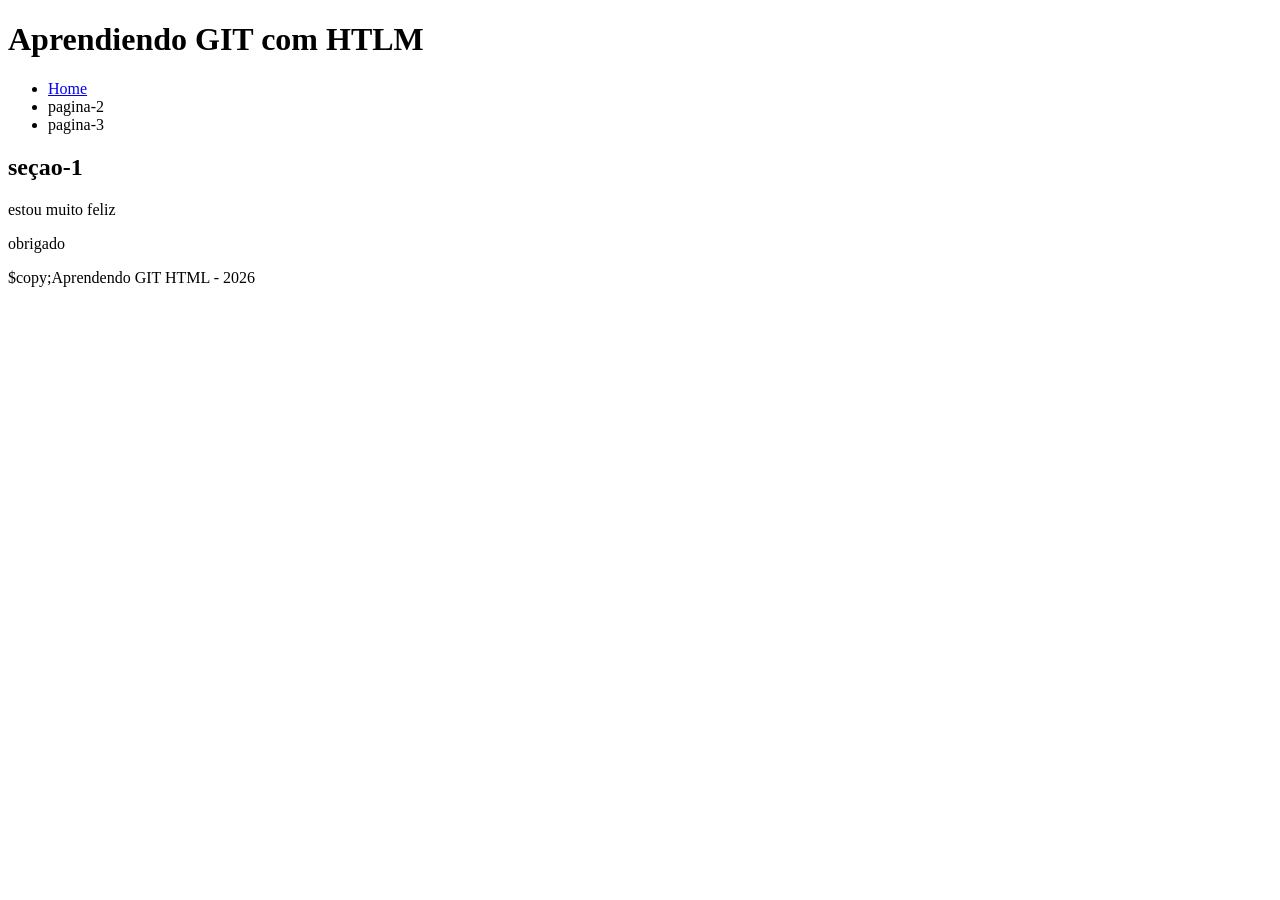
==== pagina1.html @ 3d4db508 "pagina 1 criada e conetada a home." ====
<!DOCTYPE html>
<!-- este e DTD do html. -->
<!-- cometario -->
<html lang="pt-BR">

       <head>   
		<meta charset="UTF-8">
		<title>Primeira Aula</title>
	</head>

	<body>
		<header>
		   <h1>Aprendiendo GIT com HTLM</h1>
		   <nav>
		    <ul>
			    <li> <a href="./index.HTML">Home</a></li>
				<li>pagina-2</li>
				<li>pagina-3</li>
			</ul>
		   </nav>
		</header>
		<main>
		  <section>
                      <h2>seçao-1</h2>
                      <p>estou muito feliz</p>
		      <p>obrigado</p>
		  </section>	

		</main>
  		<footer>
		   <p>$copy;Aprendendo GIT HTML - 2026</p>
		<footer>	
		
		


	</body> 
</html>
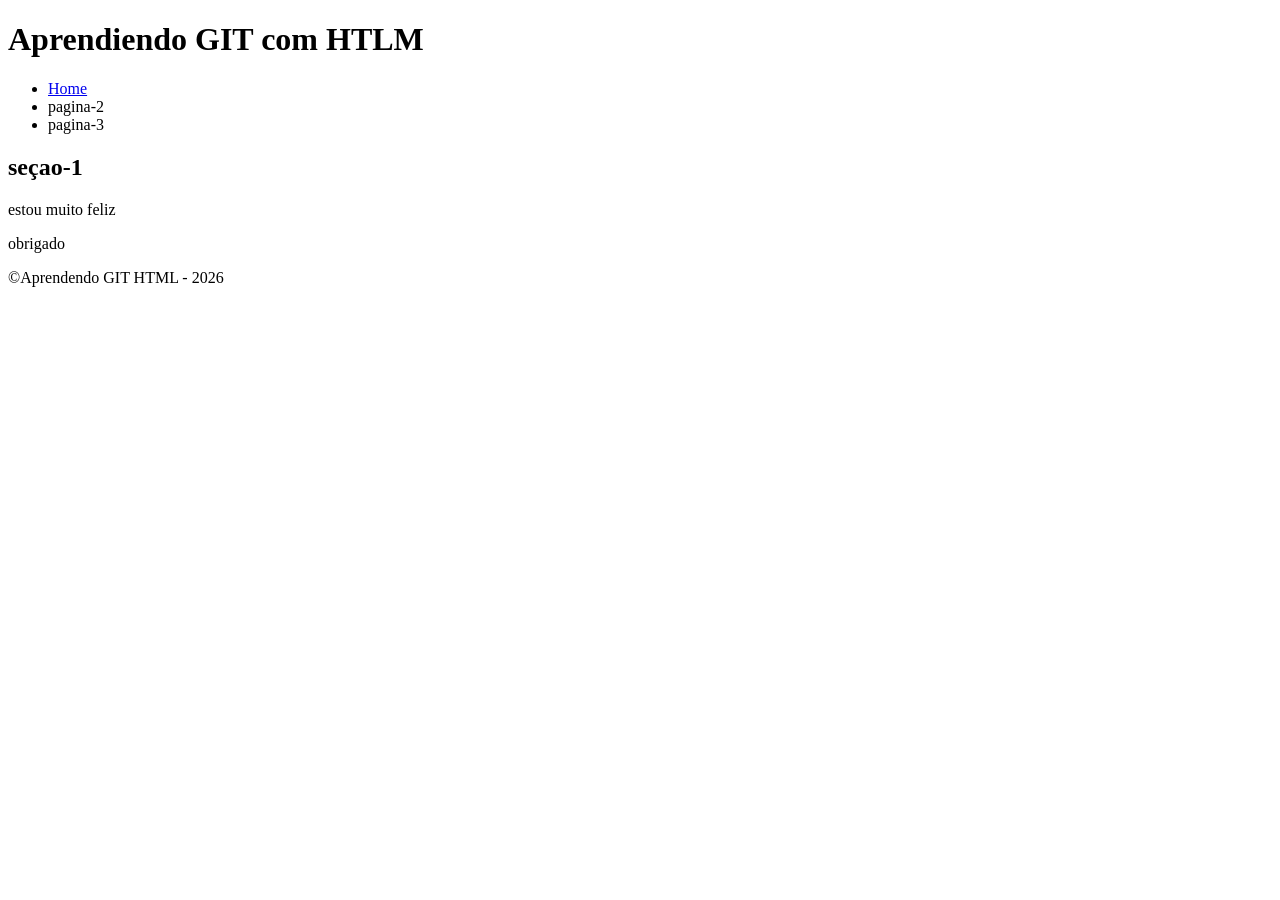
==== commit b7d40e29: "pagina 1 criada e conetada a home." ====
--- a/pagina1.html
+++ b/pagina1.html
@@ -28,7 +28,7 @@
 
 		</main>
   		<footer>
-		   <p>$copy;Aprendendo GIT HTML - 2026</p>
+		   <p>&copy;Aprendendo GIT HTML - 2026</p>
 		<footer>	
 		
 		
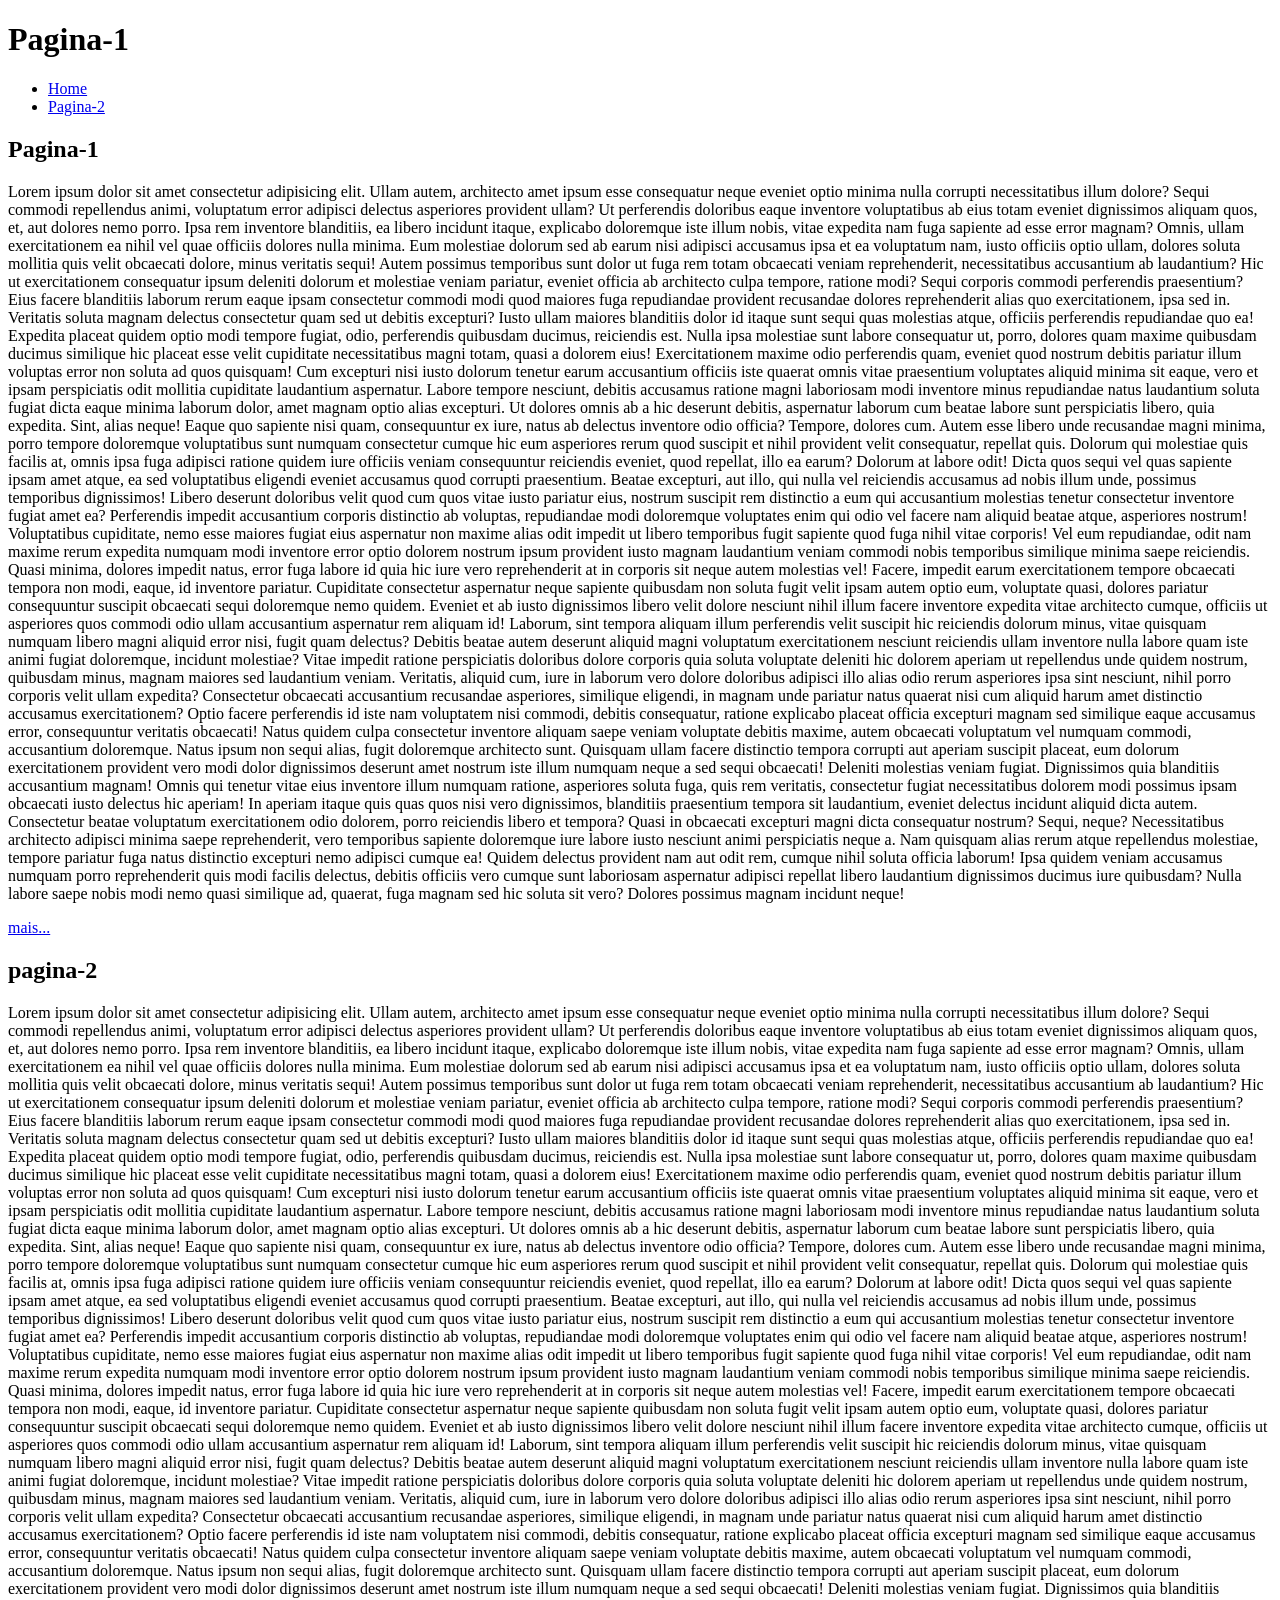
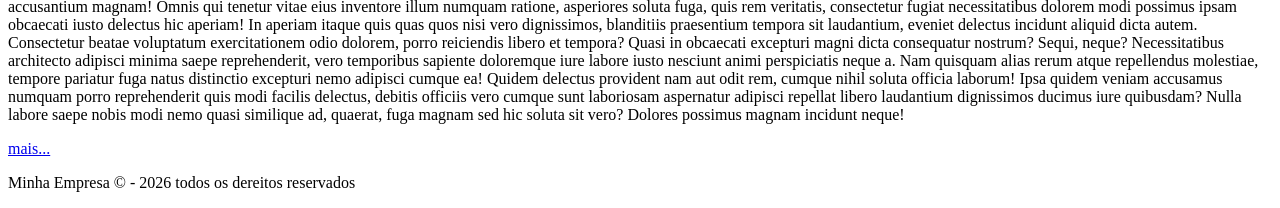
==== commit 63952325: "feat : contenido actulizado de la pagina." ====
--- a/pagina1.html
+++ b/pagina1.html
@@ -1,38 +1,36 @@
 <!DOCTYPE html>
-<!-- este e DTD do html. -->
-<!-- cometario -->
-<html lang="pt-BR">
+<html lang="pt-br">
+<head>
+	<meta charset="UTF-8">
+	<meta name="viewport" content="width=device-width, initial-scale=1.0">
+	<title>pagina inicial</title>
+</head>
+<body>
+	<header>
+		<h1>Pagina-1</h1>
+		<nav>
+	</header>
+			<ul>
+				<li> <a href="./index.html">Home</a></li>
+				<li> <a href="#">Pagina-2</a></li>
+			</ul>
+		</nav>
+	<main>
+		<section>
+			<h2>Pagina-1</h2>
+			<P>Lorem ipsum dolor sit amet consectetur adipisicing elit. Ullam autem, architecto amet ipsum esse consequatur neque eveniet optio minima nulla corrupti necessitatibus illum dolore? Sequi commodi repellendus animi, voluptatum error adipisci delectus asperiores provident ullam? Ut perferendis doloribus eaque inventore voluptatibus ab eius totam eveniet dignissimos aliquam quos, et, aut dolores nemo porro. Ipsa rem inventore blanditiis, ea libero incidunt itaque, explicabo doloremque iste illum nobis, vitae expedita nam fuga sapiente ad esse error magnam? Omnis, ullam exercitationem ea nihil vel quae officiis dolores nulla minima. Eum molestiae dolorum sed ab earum nisi adipisci accusamus ipsa et ea voluptatum nam, iusto officiis optio ullam, dolores soluta mollitia quis velit obcaecati dolore, minus veritatis sequi! Autem possimus temporibus sunt dolor ut fuga rem totam obcaecati veniam reprehenderit, necessitatibus accusantium ab laudantium? Hic ut exercitationem consequatur ipsum deleniti dolorum et molestiae veniam pariatur, eveniet officia ab architecto culpa tempore, ratione modi? Sequi corporis commodi perferendis praesentium? Eius facere blanditiis laborum rerum eaque ipsam consectetur commodi modi quod maiores fuga repudiandae provident recusandae dolores reprehenderit alias quo exercitationem, ipsa sed in. Veritatis soluta magnam delectus consectetur quam sed ut debitis excepturi? Iusto ullam maiores blanditiis dolor id itaque sunt sequi quas molestias atque, officiis perferendis repudiandae quo ea! Expedita placeat quidem optio modi tempore fugiat, odio, perferendis quibusdam ducimus, reiciendis est. Nulla ipsa molestiae sunt labore consequatur ut, porro, dolores quam maxime quibusdam ducimus similique hic placeat esse velit cupiditate necessitatibus magni totam, quasi a dolorem eius! Exercitationem maxime odio perferendis quam, eveniet quod nostrum debitis pariatur illum voluptas error non soluta ad quos quisquam! Cum excepturi nisi iusto dolorum tenetur earum accusantium officiis iste quaerat omnis vitae praesentium voluptates aliquid minima sit eaque, vero et ipsam perspiciatis odit mollitia cupiditate laudantium aspernatur. Labore tempore nesciunt, debitis accusamus ratione magni laboriosam modi inventore minus repudiandae natus laudantium soluta fugiat dicta eaque minima laborum dolor, amet magnam optio alias excepturi. Ut dolores omnis ab a hic deserunt debitis, aspernatur laborum cum beatae labore sunt perspiciatis libero, quia expedita. Sint, alias neque! Eaque quo sapiente nisi quam, consequuntur ex iure, natus ab delectus inventore odio officia? Tempore, dolores cum. Autem esse libero unde recusandae magni minima, porro tempore doloremque voluptatibus sunt numquam consectetur cumque hic eum asperiores rerum quod suscipit et nihil provident velit consequatur, repellat quis. Dolorum qui molestiae quis facilis at, omnis ipsa fuga adipisci ratione quidem iure officiis veniam consequuntur reiciendis eveniet, quod repellat, illo ea earum? Dolorum at labore odit! Dicta quos sequi vel quas sapiente ipsam amet atque, ea sed voluptatibus eligendi eveniet accusamus quod corrupti praesentium. Beatae excepturi, aut illo, qui nulla vel reiciendis accusamus ad nobis illum unde, possimus temporibus dignissimos! Libero deserunt doloribus velit quod cum quos vitae iusto pariatur eius, nostrum suscipit rem distinctio a eum qui accusantium molestias tenetur consectetur inventore fugiat amet ea? Perferendis impedit accusantium corporis distinctio ab voluptas, repudiandae modi doloremque voluptates enim qui odio vel facere nam aliquid beatae atque, asperiores nostrum! Voluptatibus cupiditate, nemo esse maiores fugiat eius aspernatur non maxime alias odit impedit ut libero temporibus fugit sapiente quod fuga nihil vitae corporis! Vel eum repudiandae, odit nam maxime rerum expedita numquam modi inventore error optio dolorem nostrum ipsum provident iusto magnam laudantium veniam commodi nobis temporibus similique minima saepe reiciendis. Quasi minima, dolores impedit natus, error fuga labore id quia hic iure vero reprehenderit at in corporis sit neque autem molestias vel! Facere, impedit earum exercitationem tempore obcaecati tempora non modi, eaque, id inventore pariatur. Cupiditate consectetur aspernatur neque sapiente quibusdam non soluta fugit velit ipsam autem optio eum, voluptate quasi, dolores pariatur consequuntur suscipit obcaecati sequi doloremque nemo quidem. Eveniet et ab iusto dignissimos libero velit dolore nesciunt nihil illum facere inventore expedita vitae architecto cumque, officiis ut asperiores quos commodi odio ullam accusantium aspernatur rem aliquam id! Laborum, sint tempora aliquam illum perferendis velit suscipit hic reiciendis dolorum minus, vitae quisquam numquam libero magni aliquid error nisi, fugit quam delectus? Debitis beatae autem deserunt aliquid magni voluptatum exercitationem nesciunt reiciendis ullam inventore nulla labore quam iste animi fugiat doloremque, incidunt molestiae? Vitae impedit ratione perspiciatis doloribus dolore corporis quia soluta voluptate deleniti hic dolorem aperiam ut repellendus unde quidem nostrum, quibusdam minus, magnam maiores sed laudantium veniam. Veritatis, aliquid cum, iure in laborum vero dolore doloribus adipisci illo alias odio rerum asperiores ipsa sint nesciunt, nihil porro corporis velit ullam expedita? Consectetur obcaecati accusantium recusandae asperiores, similique eligendi, in magnam unde pariatur natus quaerat nisi cum aliquid harum amet distinctio accusamus exercitationem? Optio facere perferendis id iste nam voluptatem nisi commodi, debitis consequatur, ratione explicabo placeat officia excepturi magnam sed similique eaque accusamus error, consequuntur veritatis obcaecati! Natus quidem culpa consectetur inventore aliquam saepe veniam voluptate debitis maxime, autem obcaecati voluptatum vel numquam commodi, accusantium doloremque. Natus ipsum non sequi alias, fugit doloremque architecto sunt. Quisquam ullam facere distinctio tempora corrupti aut aperiam suscipit placeat, eum dolorum exercitationem provident vero modi dolor dignissimos deserunt amet nostrum iste illum numquam neque a sed sequi obcaecati! Deleniti molestias veniam fugiat. Dignissimos quia blanditiis accusantium magnam! Omnis qui tenetur vitae eius inventore illum numquam ratione, asperiores soluta fuga, quis rem veritatis, consectetur fugiat necessitatibus dolorem modi possimus ipsam obcaecati iusto delectus hic aperiam! In aperiam itaque quis quas quos nisi vero dignissimos, blanditiis praesentium tempora sit laudantium, eveniet delectus incidunt aliquid dicta autem. Consectetur beatae voluptatum exercitationem odio dolorem, porro reiciendis libero et tempora? Quasi in obcaecati excepturi magni dicta consequatur nostrum? Sequi, neque? Necessitatibus architecto adipisci minima saepe reprehenderit, vero temporibus sapiente doloremque iure labore iusto nesciunt animi perspiciatis neque a. Nam quisquam alias rerum atque repellendus molestiae, tempore pariatur fuga natus distinctio excepturi nemo adipisci cumque ea! Quidem delectus provident nam aut odit rem, cumque nihil soluta officia laborum! Ipsa quidem veniam accusamus numquam porro reprehenderit quis modi facilis delectus, debitis officiis vero cumque sunt laboriosam aspernatur adipisci repellat libero laudantium dignissimos ducimus iure quibusdam? Nulla labore saepe nobis modi nemo quasi similique ad, quaerat, fuga magnam sed hic soluta sit vero? Dolores possimus magnam incidunt neque!</P> <a href="#">mais...</a>
+			
+		</section>
+		<section>
+			<h2>pagina-2</h2>
+			<P>Lorem ipsum dolor sit amet consectetur adipisicing elit. Ullam autem, architecto amet ipsum esse consequatur neque eveniet optio minima nulla corrupti necessitatibus illum dolore? Sequi commodi repellendus animi, voluptatum error adipisci delectus asperiores provident ullam? Ut perferendis doloribus eaque inventore voluptatibus ab eius totam eveniet dignissimos aliquam quos, et, aut dolores nemo porro. Ipsa rem inventore blanditiis, ea libero incidunt itaque, explicabo doloremque iste illum nobis, vitae expedita nam fuga sapiente ad esse error magnam? Omnis, ullam exercitationem ea nihil vel quae officiis dolores nulla minima. Eum molestiae dolorum sed ab earum nisi adipisci accusamus ipsa et ea voluptatum nam, iusto officiis optio ullam, dolores soluta mollitia quis velit obcaecati dolore, minus veritatis sequi! Autem possimus temporibus sunt dolor ut fuga rem totam obcaecati veniam reprehenderit, necessitatibus accusantium ab laudantium? Hic ut exercitationem consequatur ipsum deleniti dolorum et molestiae veniam pariatur, eveniet officia ab architecto culpa tempore, ratione modi? Sequi corporis commodi perferendis praesentium? Eius facere blanditiis laborum rerum eaque ipsam consectetur commodi modi quod maiores fuga repudiandae provident recusandae dolores reprehenderit alias quo exercitationem, ipsa sed in. Veritatis soluta magnam delectus consectetur quam sed ut debitis excepturi? Iusto ullam maiores blanditiis dolor id itaque sunt sequi quas molestias atque, officiis perferendis repudiandae quo ea! Expedita placeat quidem optio modi tempore fugiat, odio, perferendis quibusdam ducimus, reiciendis est. Nulla ipsa molestiae sunt labore consequatur ut, porro, dolores quam maxime quibusdam ducimus similique hic placeat esse velit cupiditate necessitatibus magni totam, quasi a dolorem eius! Exercitationem maxime odio perferendis quam, eveniet quod nostrum debitis pariatur illum voluptas error non soluta ad quos quisquam! Cum excepturi nisi iusto dolorum tenetur earum accusantium officiis iste quaerat omnis vitae praesentium voluptates aliquid minima sit eaque, vero et ipsam perspiciatis odit mollitia cupiditate laudantium aspernatur. Labore tempore nesciunt, debitis accusamus ratione magni laboriosam modi inventore minus repudiandae natus laudantium soluta fugiat dicta eaque minima laborum dolor, amet magnam optio alias excepturi. Ut dolores omnis ab a hic deserunt debitis, aspernatur laborum cum beatae labore sunt perspiciatis libero, quia expedita. Sint, alias neque! Eaque quo sapiente nisi quam, consequuntur ex iure, natus ab delectus inventore odio officia? Tempore, dolores cum. Autem esse libero unde recusandae magni minima, porro tempore doloremque voluptatibus sunt numquam consectetur cumque hic eum asperiores rerum quod suscipit et nihil provident velit consequatur, repellat quis. Dolorum qui molestiae quis facilis at, omnis ipsa fuga adipisci ratione quidem iure officiis veniam consequuntur reiciendis eveniet, quod repellat, illo ea earum? Dolorum at labore odit! Dicta quos sequi vel quas sapiente ipsam amet atque, ea sed voluptatibus eligendi eveniet accusamus quod corrupti praesentium. Beatae excepturi, aut illo, qui nulla vel reiciendis accusamus ad nobis illum unde, possimus temporibus dignissimos! Libero deserunt doloribus velit quod cum quos vitae iusto pariatur eius, nostrum suscipit rem distinctio a eum qui accusantium molestias tenetur consectetur inventore fugiat amet ea? Perferendis impedit accusantium corporis distinctio ab voluptas, repudiandae modi doloremque voluptates enim qui odio vel facere nam aliquid beatae atque, asperiores nostrum! Voluptatibus cupiditate, nemo esse maiores fugiat eius aspernatur non maxime alias odit impedit ut libero temporibus fugit sapiente quod fuga nihil vitae corporis! Vel eum repudiandae, odit nam maxime rerum expedita numquam modi inventore error optio dolorem nostrum ipsum provident iusto magnam laudantium veniam commodi nobis temporibus similique minima saepe reiciendis. Quasi minima, dolores impedit natus, error fuga labore id quia hic iure vero reprehenderit at in corporis sit neque autem molestias vel! Facere, impedit earum exercitationem tempore obcaecati tempora non modi, eaque, id inventore pariatur. Cupiditate consectetur aspernatur neque sapiente quibusdam non soluta fugit velit ipsam autem optio eum, voluptate quasi, dolores pariatur consequuntur suscipit obcaecati sequi doloremque nemo quidem. Eveniet et ab iusto dignissimos libero velit dolore nesciunt nihil illum facere inventore expedita vitae architecto cumque, officiis ut asperiores quos commodi odio ullam accusantium aspernatur rem aliquam id! Laborum, sint tempora aliquam illum perferendis velit suscipit hic reiciendis dolorum minus, vitae quisquam numquam libero magni aliquid error nisi, fugit quam delectus? Debitis beatae autem deserunt aliquid magni voluptatum exercitationem nesciunt reiciendis ullam inventore nulla labore quam iste animi fugiat doloremque, incidunt molestiae? Vitae impedit ratione perspiciatis doloribus dolore corporis quia soluta voluptate deleniti hic dolorem aperiam ut repellendus unde quidem nostrum, quibusdam minus, magnam maiores sed laudantium veniam. Veritatis, aliquid cum, iure in laborum vero dolore doloribus adipisci illo alias odio rerum asperiores ipsa sint nesciunt, nihil porro corporis velit ullam expedita? Consectetur obcaecati accusantium recusandae asperiores, similique eligendi, in magnam unde pariatur natus quaerat nisi cum aliquid harum amet distinctio accusamus exercitationem? Optio facere perferendis id iste nam voluptatem nisi commodi, debitis consequatur, ratione explicabo placeat officia excepturi magnam sed similique eaque accusamus error, consequuntur veritatis obcaecati! Natus quidem culpa consectetur inventore aliquam saepe veniam voluptate debitis maxime, autem obcaecati voluptatum vel numquam commodi, accusantium doloremque. Natus ipsum non sequi alias, fugit doloremque architecto sunt. Quisquam ullam facere distinctio tempora corrupti aut aperiam suscipit placeat, eum dolorum exercitationem provident vero modi dolor dignissimos deserunt amet nostrum iste illum numquam neque a sed sequi obcaecati! Deleniti molestias veniam fugiat. Dignissimos quia blanditiis accusantium magnam! Omnis qui tenetur vitae eius inventore illum numquam ratione, asperiores soluta fuga, quis rem veritatis, consectetur fugiat necessitatibus dolorem modi possimus ipsam obcaecati iusto delectus hic aperiam! In aperiam itaque quis quas quos nisi vero dignissimos, blanditiis praesentium tempora sit laudantium, eveniet delectus incidunt aliquid dicta autem. Consectetur beatae voluptatum exercitationem odio dolorem, porro reiciendis libero et tempora? Quasi in obcaecati excepturi magni dicta consequatur nostrum? Sequi, neque? Necessitatibus architecto adipisci minima saepe reprehenderit, vero temporibus sapiente doloremque iure labore iusto nesciunt animi perspiciatis neque a. Nam quisquam alias rerum atque repellendus molestiae, tempore pariatur fuga natus distinctio excepturi nemo adipisci cumque ea! Quidem delectus provident nam aut odit rem, cumque nihil soluta officia laborum! Ipsa quidem veniam accusamus numquam porro reprehenderit quis modi facilis delectus, debitis officiis vero cumque sunt laboriosam aspernatur adipisci repellat libero laudantium dignissimos ducimus iure quibusdam? Nulla labore saepe nobis modi nemo quasi similique ad, quaerat, fuga magnam sed hic soluta sit vero? Dolores possimus magnam incidunt neque!</P> <a href="#">mais...</a>
+			
+		</section>
+	</main>
 
-       <head>   
-		<meta charset="UTF-8">
-		<title>Primeira Aula</title>
-	</head>
+	<footer>
+		<p>Minha Empresa &copy; - 2026 todos os dereitos reservados</p>
+	</footer> <! rodape do contenido 
 
-	<body>
-		<header>
-		   <h1>Aprendiendo GIT com HTLM</h1>
-		   <nav>
-		    <ul>
-			    <li> <a href="./index.HTML">Home</a></li>
-				<li>pagina-2</li>
-				<li>pagina-3</li>
-			</ul>
-		   </nav>
-		</header>
-		<main>
-		  <section>
-                      <h2>seçao-1</h2>
-                      <p>estou muito feliz</p>
-		      <p>obrigado</p>
-		  </section>	
-
-		</main>
-  		<footer>
-		   <p>&copy;Aprendendo GIT HTML - 2026</p>
-		<footer>	
-		
-		
-
-
-	</body> 
-</html>+</body>
+</html>
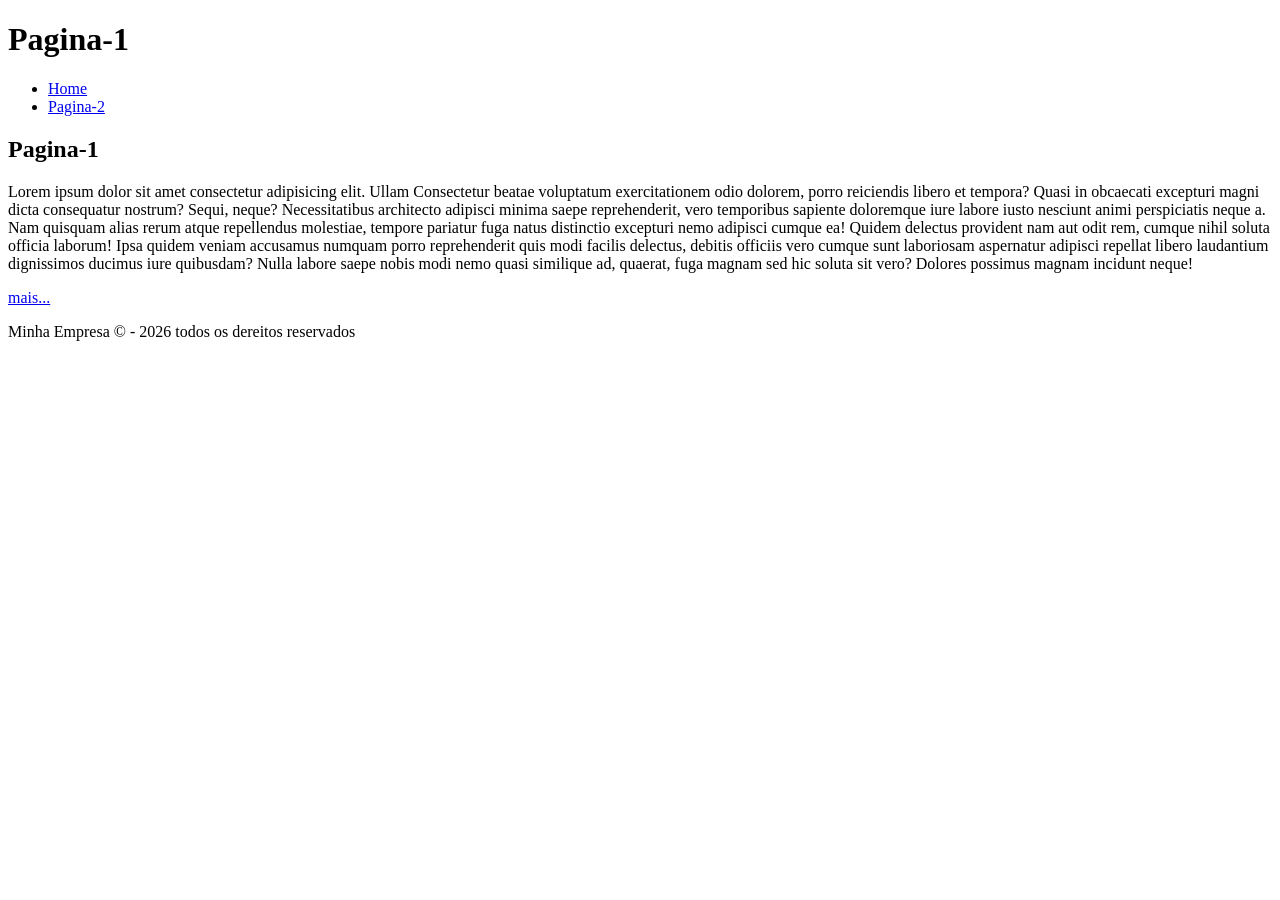
==== commit 37bede82: "# feat : actualzacion" ====
--- a/pagina1.html
+++ b/pagina1.html
@@ -9,22 +9,17 @@
 	<header>
 		<h1>Pagina-1</h1>
 		<nav>
-	</header>
+	
 			<ul>
 				<li> <a href="./index.html">Home</a></li>
-				<li> <a href="#">Pagina-2</a></li>
+				<li> <a href="./pagina2/pagina2.html">Pagina-2</a></li>
 			</ul>
 		</nav>
+	</header>	
 	<main>
 		<section>
 			<h2>Pagina-1</h2>
-			<P>Lorem ipsum dolor sit amet consectetur adipisicing elit. Ullam autem, architecto amet ipsum esse consequatur neque eveniet optio minima nulla corrupti necessitatibus illum dolore? Sequi commodi repellendus animi, voluptatum error adipisci delectus asperiores provident ullam? Ut perferendis doloribus eaque inventore voluptatibus ab eius totam eveniet dignissimos aliquam quos, et, aut dolores nemo porro. Ipsa rem inventore blanditiis, ea libero incidunt itaque, explicabo doloremque iste illum nobis, vitae expedita nam fuga sapiente ad esse error magnam? Omnis, ullam exercitationem ea nihil vel quae officiis dolores nulla minima. Eum molestiae dolorum sed ab earum nisi adipisci accusamus ipsa et ea voluptatum nam, iusto officiis optio ullam, dolores soluta mollitia quis velit obcaecati dolore, minus veritatis sequi! Autem possimus temporibus sunt dolor ut fuga rem totam obcaecati veniam reprehenderit, necessitatibus accusantium ab laudantium? Hic ut exercitationem consequatur ipsum deleniti dolorum et molestiae veniam pariatur, eveniet officia ab architecto culpa tempore, ratione modi? Sequi corporis commodi perferendis praesentium? Eius facere blanditiis laborum rerum eaque ipsam consectetur commodi modi quod maiores fuga repudiandae provident recusandae dolores reprehenderit alias quo exercitationem, ipsa sed in. Veritatis soluta magnam delectus consectetur quam sed ut debitis excepturi? Iusto ullam maiores blanditiis dolor id itaque sunt sequi quas molestias atque, officiis perferendis repudiandae quo ea! Expedita placeat quidem optio modi tempore fugiat, odio, perferendis quibusdam ducimus, reiciendis est. Nulla ipsa molestiae sunt labore consequatur ut, porro, dolores quam maxime quibusdam ducimus similique hic placeat esse velit cupiditate necessitatibus magni totam, quasi a dolorem eius! Exercitationem maxime odio perferendis quam, eveniet quod nostrum debitis pariatur illum voluptas error non soluta ad quos quisquam! Cum excepturi nisi iusto dolorum tenetur earum accusantium officiis iste quaerat omnis vitae praesentium voluptates aliquid minima sit eaque, vero et ipsam perspiciatis odit mollitia cupiditate laudantium aspernatur. Labore tempore nesciunt, debitis accusamus ratione magni laboriosam modi inventore minus repudiandae natus laudantium soluta fugiat dicta eaque minima laborum dolor, amet magnam optio alias excepturi. Ut dolores omnis ab a hic deserunt debitis, aspernatur laborum cum beatae labore sunt perspiciatis libero, quia expedita. Sint, alias neque! Eaque quo sapiente nisi quam, consequuntur ex iure, natus ab delectus inventore odio officia? Tempore, dolores cum. Autem esse libero unde recusandae magni minima, porro tempore doloremque voluptatibus sunt numquam consectetur cumque hic eum asperiores rerum quod suscipit et nihil provident velit consequatur, repellat quis. Dolorum qui molestiae quis facilis at, omnis ipsa fuga adipisci ratione quidem iure officiis veniam consequuntur reiciendis eveniet, quod repellat, illo ea earum? Dolorum at labore odit! Dicta quos sequi vel quas sapiente ipsam amet atque, ea sed voluptatibus eligendi eveniet accusamus quod corrupti praesentium. Beatae excepturi, aut illo, qui nulla vel reiciendis accusamus ad nobis illum unde, possimus temporibus dignissimos! Libero deserunt doloribus velit quod cum quos vitae iusto pariatur eius, nostrum suscipit rem distinctio a eum qui accusantium molestias tenetur consectetur inventore fugiat amet ea? Perferendis impedit accusantium corporis distinctio ab voluptas, repudiandae modi doloremque voluptates enim qui odio vel facere nam aliquid beatae atque, asperiores nostrum! Voluptatibus cupiditate, nemo esse maiores fugiat eius aspernatur non maxime alias odit impedit ut libero temporibus fugit sapiente quod fuga nihil vitae corporis! Vel eum repudiandae, odit nam maxime rerum expedita numquam modi inventore error optio dolorem nostrum ipsum provident iusto magnam laudantium veniam commodi nobis temporibus similique minima saepe reiciendis. Quasi minima, dolores impedit natus, error fuga labore id quia hic iure vero reprehenderit at in corporis sit neque autem molestias vel! Facere, impedit earum exercitationem tempore obcaecati tempora non modi, eaque, id inventore pariatur. Cupiditate consectetur aspernatur neque sapiente quibusdam non soluta fugit velit ipsam autem optio eum, voluptate quasi, dolores pariatur consequuntur suscipit obcaecati sequi doloremque nemo quidem. Eveniet et ab iusto dignissimos libero velit dolore nesciunt nihil illum facere inventore expedita vitae architecto cumque, officiis ut asperiores quos commodi odio ullam accusantium aspernatur rem aliquam id! Laborum, sint tempora aliquam illum perferendis velit suscipit hic reiciendis dolorum minus, vitae quisquam numquam libero magni aliquid error nisi, fugit quam delectus? Debitis beatae autem deserunt aliquid magni voluptatum exercitationem nesciunt reiciendis ullam inventore nulla labore quam iste animi fugiat doloremque, incidunt molestiae? Vitae impedit ratione perspiciatis doloribus dolore corporis quia soluta voluptate deleniti hic dolorem aperiam ut repellendus unde quidem nostrum, quibusdam minus, magnam maiores sed laudantium veniam. Veritatis, aliquid cum, iure in laborum vero dolore doloribus adipisci illo alias odio rerum asperiores ipsa sint nesciunt, nihil porro corporis velit ullam expedita? Consectetur obcaecati accusantium recusandae asperiores, similique eligendi, in magnam unde pariatur natus quaerat nisi cum aliquid harum amet distinctio accusamus exercitationem? Optio facere perferendis id iste nam voluptatem nisi commodi, debitis consequatur, ratione explicabo placeat officia excepturi magnam sed similique eaque accusamus error, consequuntur veritatis obcaecati! Natus quidem culpa consectetur inventore aliquam saepe veniam voluptate debitis maxime, autem obcaecati voluptatum vel numquam commodi, accusantium doloremque. Natus ipsum non sequi alias, fugit doloremque architecto sunt. Quisquam ullam facere distinctio tempora corrupti aut aperiam suscipit placeat, eum dolorum exercitationem provident vero modi dolor dignissimos deserunt amet nostrum iste illum numquam neque a sed sequi obcaecati! Deleniti molestias veniam fugiat. Dignissimos quia blanditiis accusantium magnam! Omnis qui tenetur vitae eius inventore illum numquam ratione, asperiores soluta fuga, quis rem veritatis, consectetur fugiat necessitatibus dolorem modi possimus ipsam obcaecati iusto delectus hic aperiam! In aperiam itaque quis quas quos nisi vero dignissimos, blanditiis praesentium tempora sit laudantium, eveniet delectus incidunt aliquid dicta autem. Consectetur beatae voluptatum exercitationem odio dolorem, porro reiciendis libero et tempora? Quasi in obcaecati excepturi magni dicta consequatur nostrum? Sequi, neque? Necessitatibus architecto adipisci minima saepe reprehenderit, vero temporibus sapiente doloremque iure labore iusto nesciunt animi perspiciatis neque a. Nam quisquam alias rerum atque repellendus molestiae, tempore pariatur fuga natus distinctio excepturi nemo adipisci cumque ea! Quidem delectus provident nam aut odit rem, cumque nihil soluta officia laborum! Ipsa quidem veniam accusamus numquam porro reprehenderit quis modi facilis delectus, debitis officiis vero cumque sunt laboriosam aspernatur adipisci repellat libero laudantium dignissimos ducimus iure quibusdam? Nulla labore saepe nobis modi nemo quasi similique ad, quaerat, fuga magnam sed hic soluta sit vero? Dolores possimus magnam incidunt neque!</P> <a href="#">mais...</a>
-			
-		</section>
-		<section>
-			<h2>pagina-2</h2>
-			<P>Lorem ipsum dolor sit amet consectetur adipisicing elit. Ullam autem, architecto amet ipsum esse consequatur neque eveniet optio minima nulla corrupti necessitatibus illum dolore? Sequi commodi repellendus animi, voluptatum error adipisci delectus asperiores provident ullam? Ut perferendis doloribus eaque inventore voluptatibus ab eius totam eveniet dignissimos aliquam quos, et, aut dolores nemo porro. Ipsa rem inventore blanditiis, ea libero incidunt itaque, explicabo doloremque iste illum nobis, vitae expedita nam fuga sapiente ad esse error magnam? Omnis, ullam exercitationem ea nihil vel quae officiis dolores nulla minima. Eum molestiae dolorum sed ab earum nisi adipisci accusamus ipsa et ea voluptatum nam, iusto officiis optio ullam, dolores soluta mollitia quis velit obcaecati dolore, minus veritatis sequi! Autem possimus temporibus sunt dolor ut fuga rem totam obcaecati veniam reprehenderit, necessitatibus accusantium ab laudantium? Hic ut exercitationem consequatur ipsum deleniti dolorum et molestiae veniam pariatur, eveniet officia ab architecto culpa tempore, ratione modi? Sequi corporis commodi perferendis praesentium? Eius facere blanditiis laborum rerum eaque ipsam consectetur commodi modi quod maiores fuga repudiandae provident recusandae dolores reprehenderit alias quo exercitationem, ipsa sed in. Veritatis soluta magnam delectus consectetur quam sed ut debitis excepturi? Iusto ullam maiores blanditiis dolor id itaque sunt sequi quas molestias atque, officiis perferendis repudiandae quo ea! Expedita placeat quidem optio modi tempore fugiat, odio, perferendis quibusdam ducimus, reiciendis est. Nulla ipsa molestiae sunt labore consequatur ut, porro, dolores quam maxime quibusdam ducimus similique hic placeat esse velit cupiditate necessitatibus magni totam, quasi a dolorem eius! Exercitationem maxime odio perferendis quam, eveniet quod nostrum debitis pariatur illum voluptas error non soluta ad quos quisquam! Cum excepturi nisi iusto dolorum tenetur earum accusantium officiis iste quaerat omnis vitae praesentium voluptates aliquid minima sit eaque, vero et ipsam perspiciatis odit mollitia cupiditate laudantium aspernatur. Labore tempore nesciunt, debitis accusamus ratione magni laboriosam modi inventore minus repudiandae natus laudantium soluta fugiat dicta eaque minima laborum dolor, amet magnam optio alias excepturi. Ut dolores omnis ab a hic deserunt debitis, aspernatur laborum cum beatae labore sunt perspiciatis libero, quia expedita. Sint, alias neque! Eaque quo sapiente nisi quam, consequuntur ex iure, natus ab delectus inventore odio officia? Tempore, dolores cum. Autem esse libero unde recusandae magni minima, porro tempore doloremque voluptatibus sunt numquam consectetur cumque hic eum asperiores rerum quod suscipit et nihil provident velit consequatur, repellat quis. Dolorum qui molestiae quis facilis at, omnis ipsa fuga adipisci ratione quidem iure officiis veniam consequuntur reiciendis eveniet, quod repellat, illo ea earum? Dolorum at labore odit! Dicta quos sequi vel quas sapiente ipsam amet atque, ea sed voluptatibus eligendi eveniet accusamus quod corrupti praesentium. Beatae excepturi, aut illo, qui nulla vel reiciendis accusamus ad nobis illum unde, possimus temporibus dignissimos! Libero deserunt doloribus velit quod cum quos vitae iusto pariatur eius, nostrum suscipit rem distinctio a eum qui accusantium molestias tenetur consectetur inventore fugiat amet ea? Perferendis impedit accusantium corporis distinctio ab voluptas, repudiandae modi doloremque voluptates enim qui odio vel facere nam aliquid beatae atque, asperiores nostrum! Voluptatibus cupiditate, nemo esse maiores fugiat eius aspernatur non maxime alias odit impedit ut libero temporibus fugit sapiente quod fuga nihil vitae corporis! Vel eum repudiandae, odit nam maxime rerum expedita numquam modi inventore error optio dolorem nostrum ipsum provident iusto magnam laudantium veniam commodi nobis temporibus similique minima saepe reiciendis. Quasi minima, dolores impedit natus, error fuga labore id quia hic iure vero reprehenderit at in corporis sit neque autem molestias vel! Facere, impedit earum exercitationem tempore obcaecati tempora non modi, eaque, id inventore pariatur. Cupiditate consectetur aspernatur neque sapiente quibusdam non soluta fugit velit ipsam autem optio eum, voluptate quasi, dolores pariatur consequuntur suscipit obcaecati sequi doloremque nemo quidem. Eveniet et ab iusto dignissimos libero velit dolore nesciunt nihil illum facere inventore expedita vitae architecto cumque, officiis ut asperiores quos commodi odio ullam accusantium aspernatur rem aliquam id! Laborum, sint tempora aliquam illum perferendis velit suscipit hic reiciendis dolorum minus, vitae quisquam numquam libero magni aliquid error nisi, fugit quam delectus? Debitis beatae autem deserunt aliquid magni voluptatum exercitationem nesciunt reiciendis ullam inventore nulla labore quam iste animi fugiat doloremque, incidunt molestiae? Vitae impedit ratione perspiciatis doloribus dolore corporis quia soluta voluptate deleniti hic dolorem aperiam ut repellendus unde quidem nostrum, quibusdam minus, magnam maiores sed laudantium veniam. Veritatis, aliquid cum, iure in laborum vero dolore doloribus adipisci illo alias odio rerum asperiores ipsa sint nesciunt, nihil porro corporis velit ullam expedita? Consectetur obcaecati accusantium recusandae asperiores, similique eligendi, in magnam unde pariatur natus quaerat nisi cum aliquid harum amet distinctio accusamus exercitationem? Optio facere perferendis id iste nam voluptatem nisi commodi, debitis consequatur, ratione explicabo placeat officia excepturi magnam sed similique eaque accusamus error, consequuntur veritatis obcaecati! Natus quidem culpa consectetur inventore aliquam saepe veniam voluptate debitis maxime, autem obcaecati voluptatum vel numquam commodi, accusantium doloremque. Natus ipsum non sequi alias, fugit doloremque architecto sunt. Quisquam ullam facere distinctio tempora corrupti aut aperiam suscipit placeat, eum dolorum exercitationem provident vero modi dolor dignissimos deserunt amet nostrum iste illum numquam neque a sed sequi obcaecati! Deleniti molestias veniam fugiat. Dignissimos quia blanditiis accusantium magnam! Omnis qui tenetur vitae eius inventore illum numquam ratione, asperiores soluta fuga, quis rem veritatis, consectetur fugiat necessitatibus dolorem modi possimus ipsam obcaecati iusto delectus hic aperiam! In aperiam itaque quis quas quos nisi vero dignissimos, blanditiis praesentium tempora sit laudantium, eveniet delectus incidunt aliquid dicta autem. Consectetur beatae voluptatum exercitationem odio dolorem, porro reiciendis libero et tempora? Quasi in obcaecati excepturi magni dicta consequatur nostrum? Sequi, neque? Necessitatibus architecto adipisci minima saepe reprehenderit, vero temporibus sapiente doloremque iure labore iusto nesciunt animi perspiciatis neque a. Nam quisquam alias rerum atque repellendus molestiae, tempore pariatur fuga natus distinctio excepturi nemo adipisci cumque ea! Quidem delectus provident nam aut odit rem, cumque nihil soluta officia laborum! Ipsa quidem veniam accusamus numquam porro reprehenderit quis modi facilis delectus, debitis officiis vero cumque sunt laboriosam aspernatur adipisci repellat libero laudantium dignissimos ducimus iure quibusdam? Nulla labore saepe nobis modi nemo quasi similique ad, quaerat, fuga magnam sed hic soluta sit vero? Dolores possimus magnam incidunt neque!</P> <a href="#">mais...</a>
-			
+			<P>Lorem ipsum dolor sit amet consectetur adipisicing elit. Ullam Consectetur beatae voluptatum exercitationem odio dolorem, porro reiciendis libero et tempora? Quasi in obcaecati excepturi magni dicta consequatur nostrum? Sequi, neque? Necessitatibus architecto adipisci minima saepe reprehenderit, vero temporibus sapiente doloremque iure labore iusto nesciunt animi perspiciatis neque a. Nam quisquam alias rerum atque repellendus molestiae, tempore pariatur fuga natus distinctio excepturi nemo adipisci cumque ea! Quidem delectus provident nam aut odit rem, cumque nihil soluta officia laborum! Ipsa quidem veniam accusamus numquam porro reprehenderit quis modi facilis delectus, debitis officiis vero cumque sunt laboriosam aspernatur adipisci repellat libero laudantium dignissimos ducimus iure quibusdam? Nulla labore saepe nobis modi nemo quasi similique ad, quaerat, fuga magnam sed hic soluta sit vero? Dolores possimus magnam incidunt neque!</P> <a href="#">mais...</a>
 		</section>
 	</main>
 
